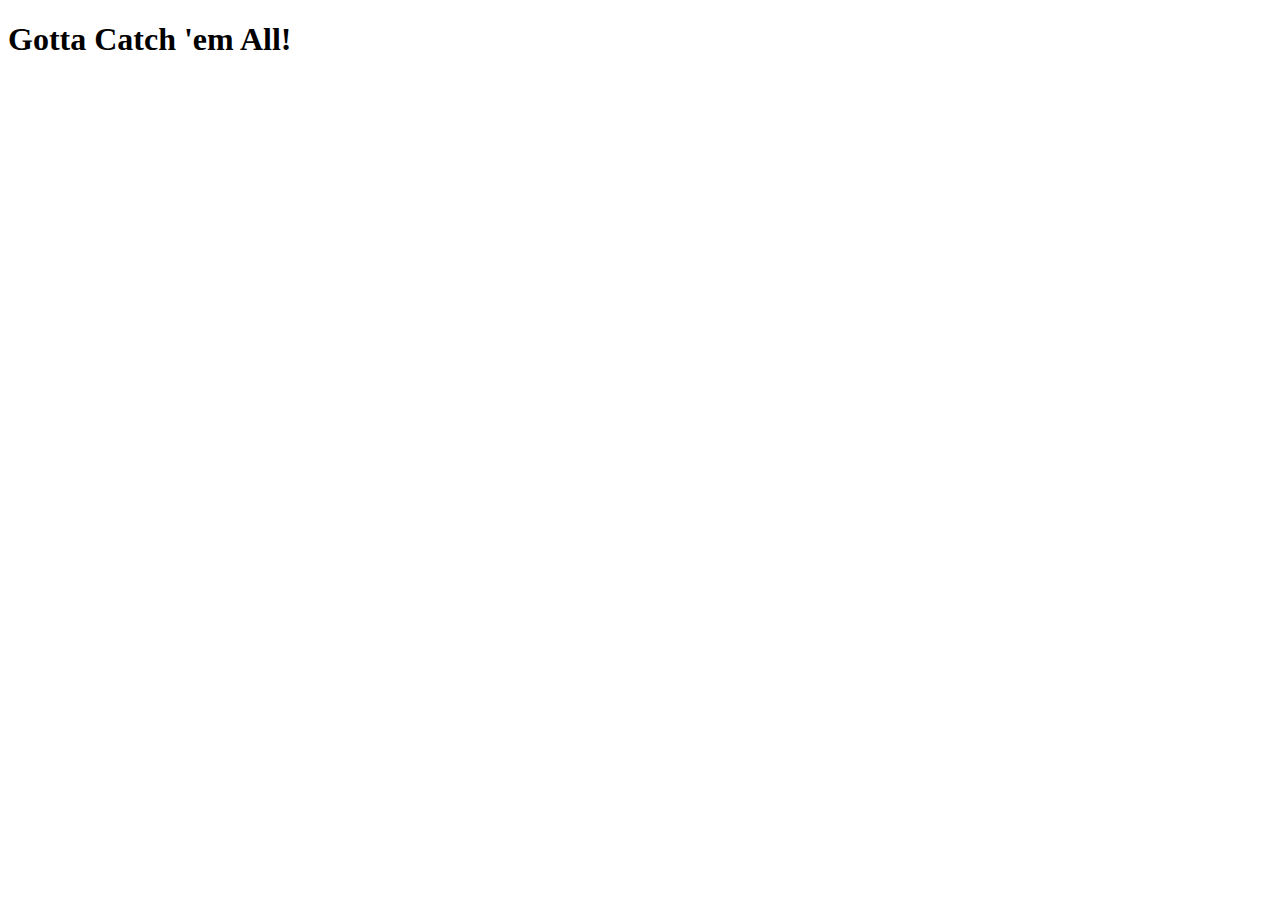
==== pokemon/index.html @ 3dbe8c0a "Got started with Fetch API call" ====
<!DOCTYPE html>
<html lang="en">
<head>
    <meta charset="UTF-8">
    <meta name="viewport" content="width=device-width, initial-scale=1.0">
    <link rel="stylesheet" href="pokestyles.css"/>
    <title>Pokemon Baseball Cards!</title>
</head>
<body>
    <header>
        <h1>Gotta Catch 'em All!</h1>
    </header>
    <main>
        <div class="pokemonGrid">

        </div>
    </main>
    <footer>
        
    </footer>
    <script src="pokecode.js" type="module"></script>
</body>
</html>
---- pokemon/pokestyles.css ----
.pokemonGrid {
    display: flex;
    flex-wrap: wrap;
    justify-content: space-between;
}

.pokecard {
    background-color: aqua;
    width: 200px;
    height: 250px;
}
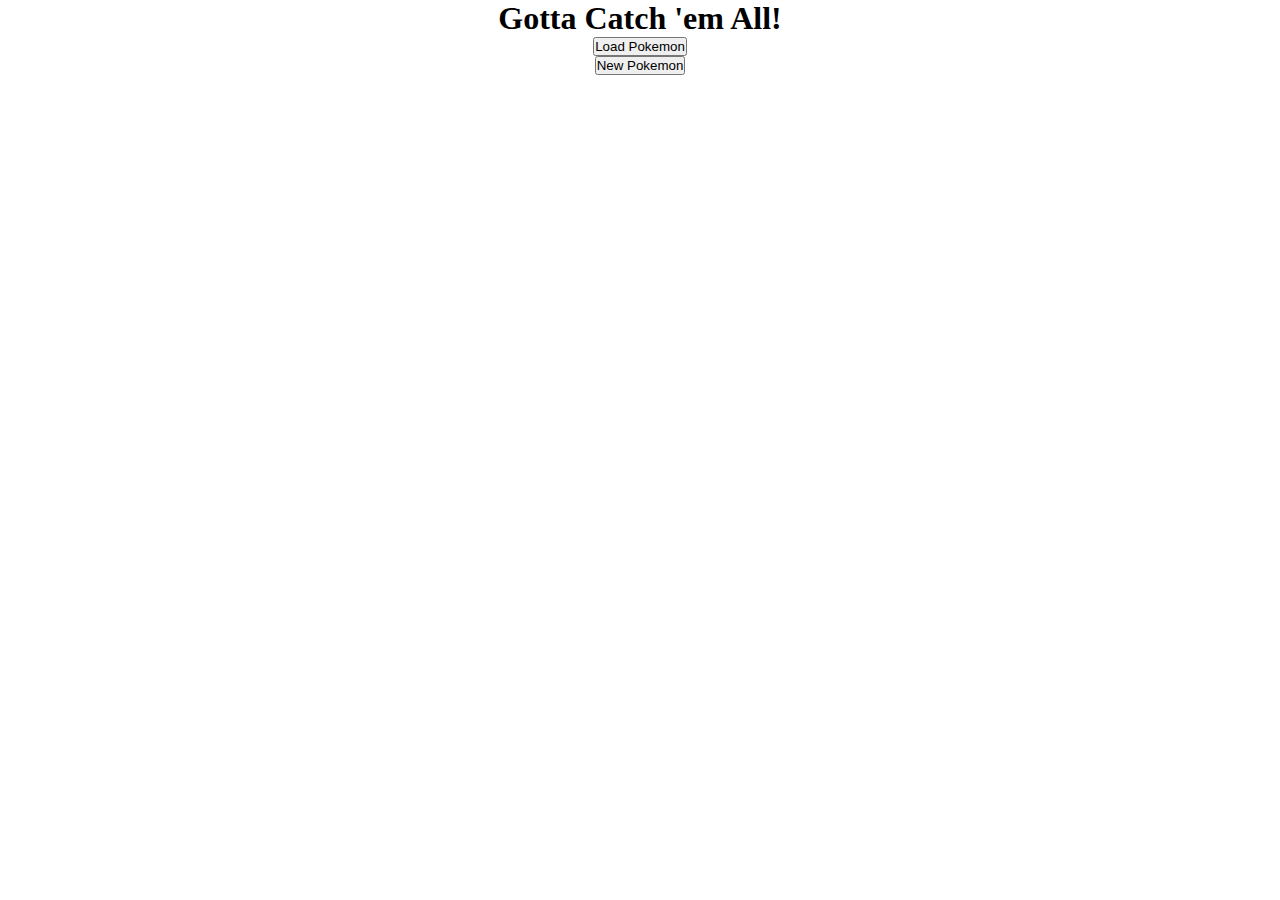
==== commit 2ff176c0: "Card flip and custom pokemon code added" ====
--- a/pokemon/index.html
+++ b/pokemon/index.html
@@ -9,6 +9,8 @@
 <body>
     <header>
         <h1>Gotta Catch 'em All!</h1>
+        <button class="load">Load Pokemon</button>
+        <button class="newPokemon">New Pokemon</button>
     </header>
     <main>
         <div class="pokemonGrid">
--- a/pokemon/pokestyles.css
+++ b/pokemon/pokestyles.css
@@ -1,11 +1,55 @@
+* {
+    margin: 0;
+    padding: 0;
+    box-sizing: border-box;
+}
+
+header {
+    display: flex;
+    flex-direction: column;
+    align-items: center;
+}
+
 .pokemonGrid {
     display: flex;
     flex-wrap: wrap;
     justify-content: space-between;
 }
 
-.pokecard {
-    background-color: aqua;
+.scene {
     width: 200px;
-    height: 250px;
-}+    height: 260px;
+    border: 1px solid #CCC;
+    margin: 10px;
+    perspective: 600px;
+  }
+
+  .card {
+    width: 100%;
+    height: 100%;
+    transition: transform 1000ms;
+    transform-style: preserve-3d;
+    cursor: pointer;
+    position: relative;
+  }
+
+  .card__face {
+    position: absolute;
+    width: 100%;
+    height: 100%;
+    backface-visibility: hidden;
+  }
+
+  .card__face--front {
+    background: red;
+  }
+  
+  .card__face--back {
+    background: blue;
+    color: white;
+    transform: rotateY(180deg);
+  }
+
+  .card.is-flipped {
+    transform: rotateY(180deg);
+  }